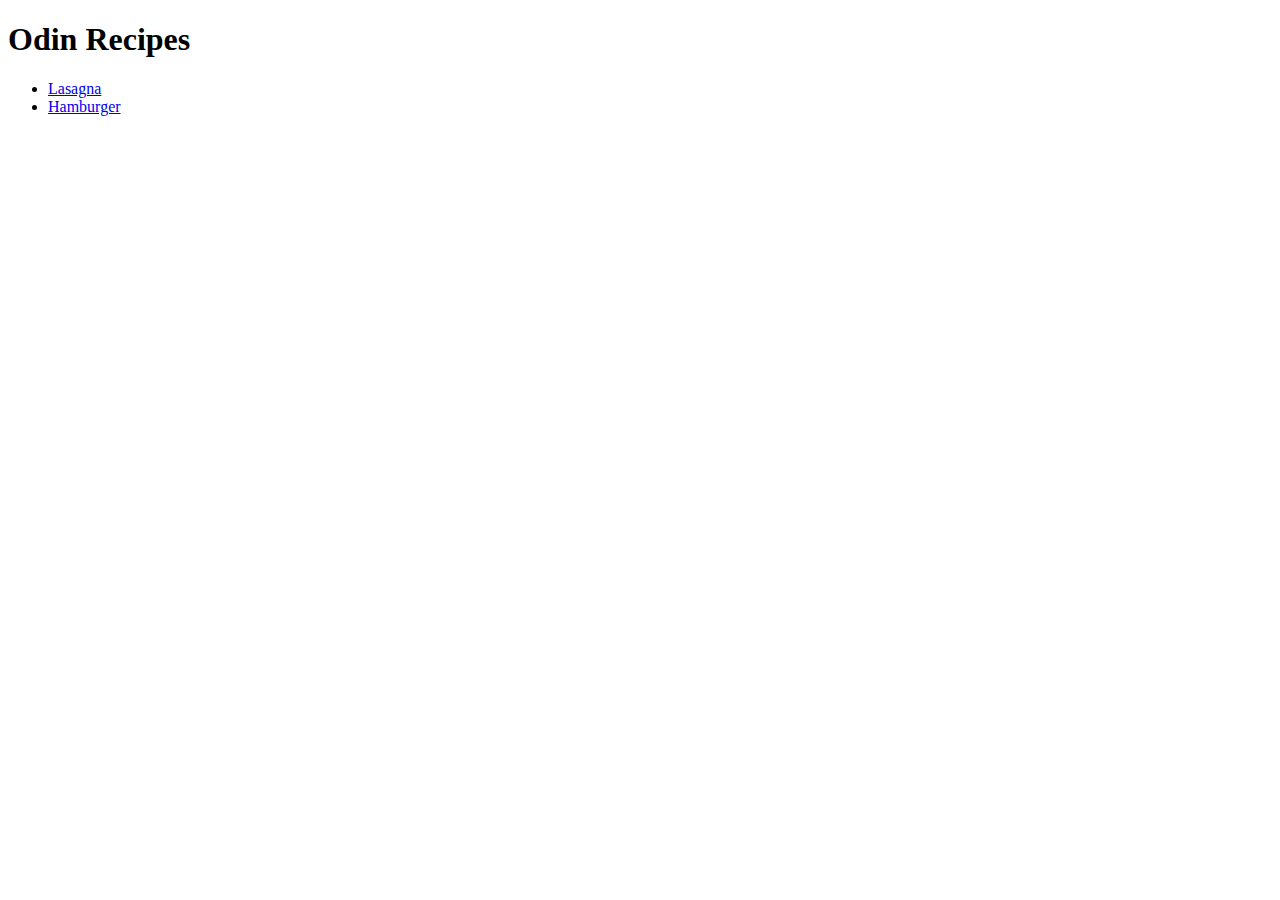
==== index.html @ e280ff72 "Added 2 dishes with their recipe and an image linked from the web." ====
<!DOCTYPE html>
<html lang="en">
<head>
    <meta charset="UTF-8">
    <meta name="viewport" content="width=device-width, initial-scale=1.0">
    <title>Document</title>
</head>
<body>
    <h1>Odin Recipes</h1>
    <ul>
        <li><a href="recipes/lasagna.html" target="_blank" rel="noopener noreferrer">Lasagna</a></li>
        <li><a href="recipes/hamburger.html" target="_blank" rel="noopener noreferrer">Hamburger</a></li>
    </ul>
</body>
</html>
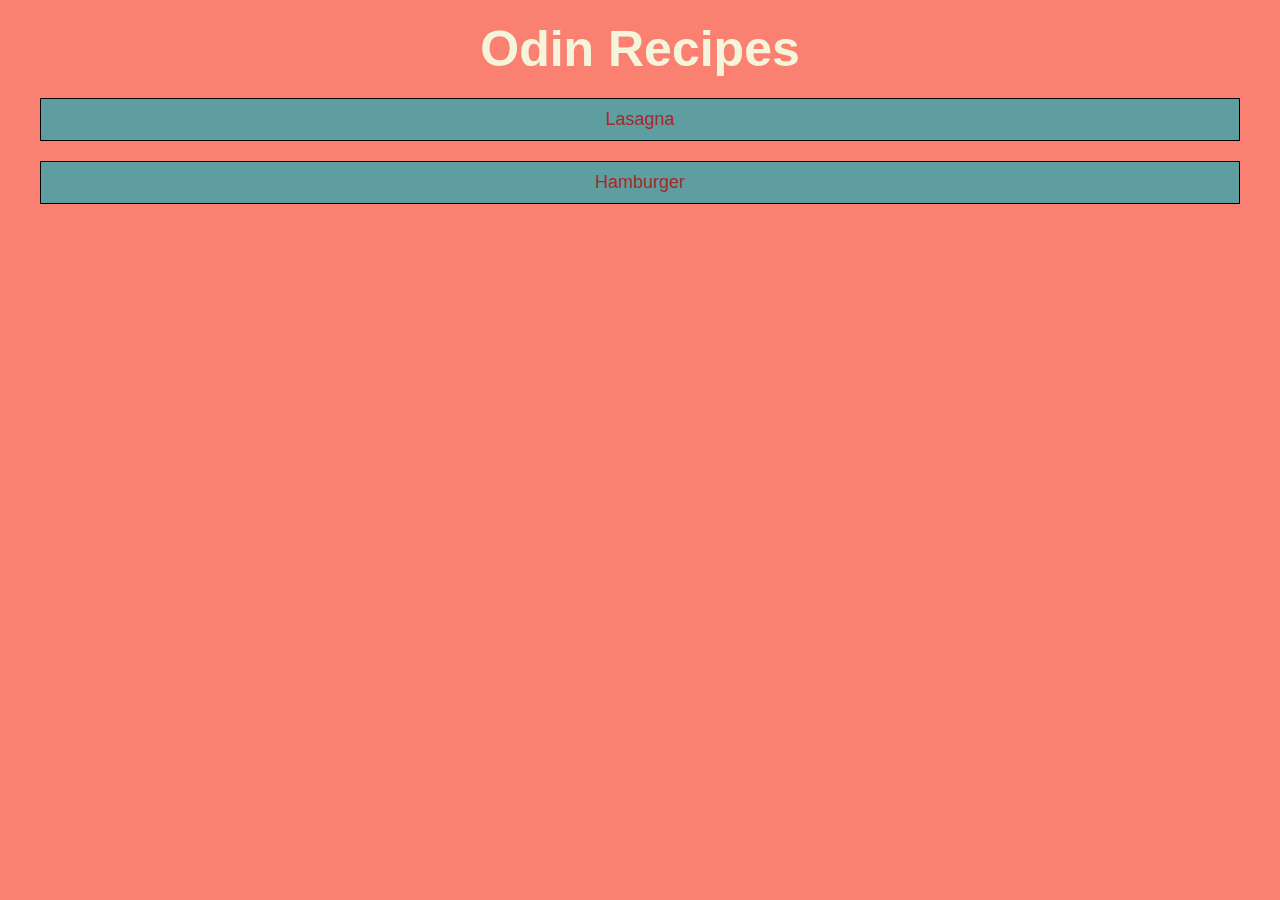
==== commit 7c29ab44: "Modified the look of the site and added a stylesheet" ====
--- a/index.html
+++ b/index.html
@@ -3,11 +3,12 @@
 <head>
     <meta charset="UTF-8">
     <meta name="viewport" content="width=device-width, initial-scale=1.0">
-    <title>Document</title>
+    <title>Recipes</title>
+    <link rel="stylesheet" href="./style.css">
 </head>
 <body>
-    <h1>Odin Recipes</h1>
-    <ul>
+    <h1 id="header-title">Odin Recipes</h1>
+    <ul class="recipe-list">
         <li><a href="recipes/lasagna.html" target="_blank" rel="noopener noreferrer">Lasagna</a></li>
         <li><a href="recipes/hamburger.html" target="_blank" rel="noopener noreferrer">Hamburger</a></li>
     </ul>
--- a/style.css
+++ b/style.css
@@ -0,0 +1,50 @@
+* {
+    margin: 0px;
+    padding: 0px;
+}
+
+body {
+    margin: 20px;
+    background-color: salmon;
+}
+
+#header-title {
+    text-align: center;
+    font-family: Verdana, Geneva, Tahoma, sans-serif;
+    font-size: 50px;
+    color:beige;
+}
+
+.recipe-list {
+    text-align: center;
+    list-style-type: none;
+    justify-content: center;
+ 
+
+}
+
+.recipe-list a {
+    font-size: 18px;
+    font-family:'Lucida Sans', 'Lucida Sans Regular', 'Lucida Grande', 'Lucida Sans Unicode', Geneva, Verdana, sans-serif;
+    text-decoration: none;
+    color:brown;
+    display: block;
+}
+
+.recipe-list li {
+    
+    background-color:cadetblue;
+    width: fit-content;
+    border:0.2px solid black;
+    margin: 20px;
+    padding: 10px;
+    width: auto;
+}
+
+.recipe-list li:hover {
+    background-color: beige;
+}
+
+.recipe-list li:active {
+    background-color: bisque;
+}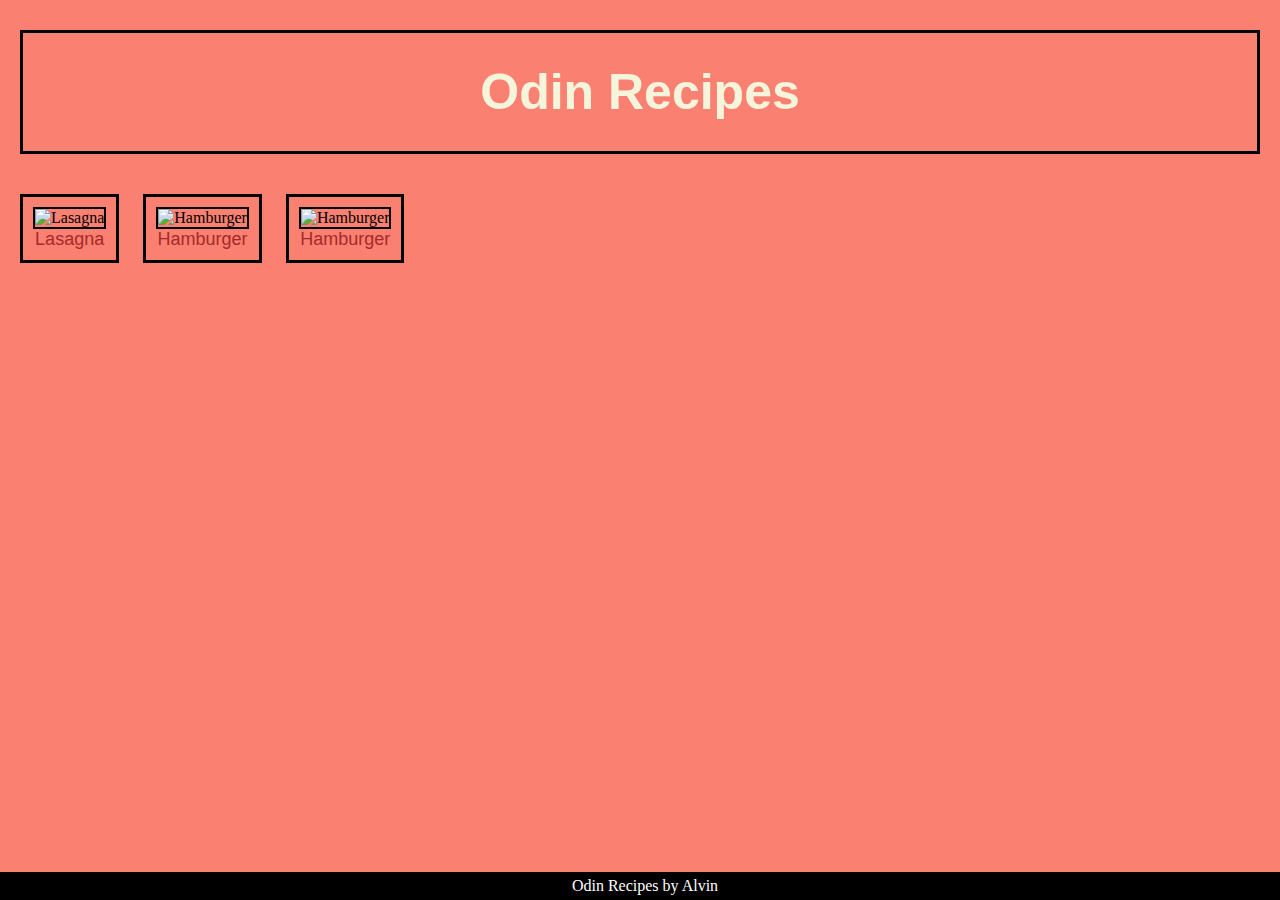
==== commit c92fedf8: "added display block and inline changes to website" ====
--- a/index.html
+++ b/index.html
@@ -8,9 +8,25 @@
 </head>
 <body>
     <h1 id="header-title">Odin Recipes</h1>
-    <ul class="recipe-list">
-        <li><a href="recipes/lasagna.html" target="_blank" rel="noopener noreferrer">Lasagna</a></li>
-        <li><a href="recipes/hamburger.html" target="_blank" rel="noopener noreferrer">Hamburger</a></li>
-    </ul>
+    <div class="recipe-list">
+        <div class="item">
+            <img src="https://encrypted-tbn0.gstatic.com/images?q=tbn:ANd9GcSdvTxeDfrVXcv9SwPx3gtLqam3MbgXjHsTng&s" alt="Lasagna"/>
+            <a href="recipes/lasagna.html" target="_blank" rel="noopener noreferrer">Lasagna</a>
+        </div>
+       
+        <div class="item">
+            <img src="https://encrypted-tbn0.gstatic.com/images?q=tbn:ANd9GcQXQUT1-NPRLYuQkheNp_Qtvq8EzBzdlyC1lg&s" alt="Hamburger"/>
+            <a href="recipes/hamburger.html" target="_blank" rel="noopener noreferrer">Hamburger</a>
+        </div>
+      
+        <div class="item">
+            <img src="https://encrypted-tbn0.gstatic.com/images?q=tbn:ANd9GcQXQUT1-NPRLYuQkheNp_Qtvq8EzBzdlyC1lg&s" alt="Hamburger"/>
+            <a href="recipes/hamburger.html" target="_blank" rel="noopener noreferrer">Hamburger</a>
+        </div>
+    </div>
+
+    <div class="footer">
+        <p>Odin Recipes by Alvin</p>
+    </div>
 </body>
 </html>--- a/style.css
+++ b/style.css
@@ -1,10 +1,10 @@
 * {
     margin: 0px;
     padding: 0px;
+
 }
 
 body {
-    margin: 20px;
     background-color: salmon;
 }
 
@@ -13,17 +13,17 @@
     font-family: Verdana, Geneva, Tahoma, sans-serif;
     font-size: 50px;
     color:beige;
+    border:3px solid black;
+    padding: 30px;
+    margin: 30px 20px;
 }
 
 .recipe-list {
-    text-align: center;
-    list-style-type: none;
-    justify-content: center;
- 
-
+    margin: 10px;
 }
 
-.recipe-list a {
+.item a {
+    text-align: center;
     font-size: 18px;
     font-family:'Lucida Sans', 'Lucida Sans Regular', 'Lucida Grande', 'Lucida Sans Unicode', Geneva, Verdana, sans-serif;
     text-decoration: none;
@@ -31,20 +31,34 @@
     display: block;
 }
 
-.recipe-list li {
-    
-    background-color:cadetblue;
-    width: fit-content;
-    border:0.2px solid black;
-    margin: 20px;
+.item img {
+    border: 2px solid black;
+    height: 150px;
+    width: 150px;
+}
+
+.item {
+    display: inline-block;
+    border:3px solid black;
+    margin: 10px;
     padding: 10px;
     width: auto;
 }
 
-.recipe-list li:hover {
+.item:hover {
     background-color: beige;
 }
 
-.recipe-list li:active {
+.item:active {
     background-color: bisque;
+}
+
+.footer {
+    padding: 5px;
+    position: fixed;
+    background-color: black;
+    text-align: center;
+    color: white;
+    width: 100%;
+    bottom: 0;
 }